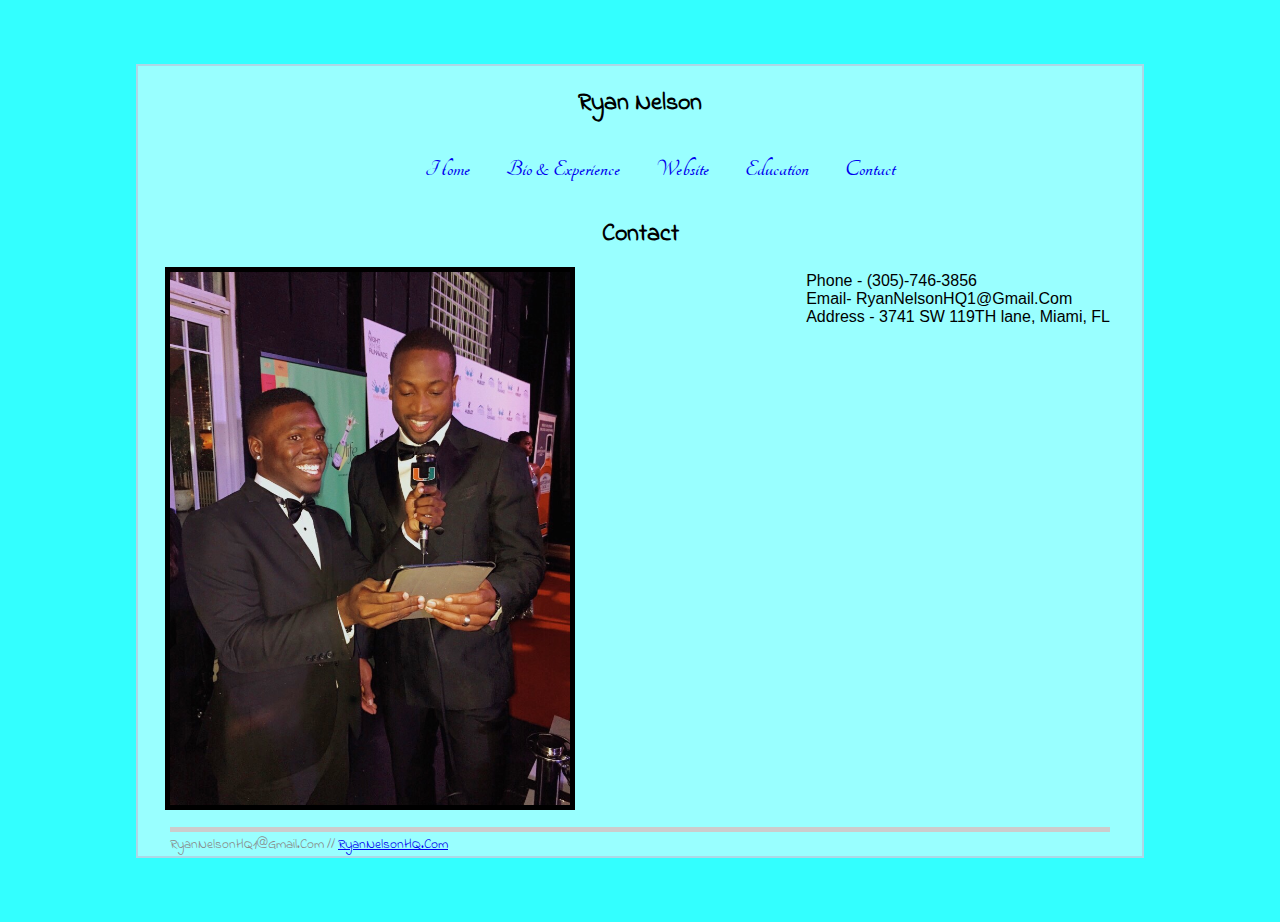
==== contact.html @ 07029e86 "67" ====
<!Doctype html>
<html>
  <head>
    <meta charset="UTF-8" />
    <link rel="stylesheet" type="text/css" href="style.css" media="screen" />
    <title>Education</title>
  </head>
  <body>
  <div id="container">
    <main>
      <h2>Ryan Nelson</h2>
      <div id="menu">
        <ul>
          <li><a href="resume.html">Home</a></li>
          <li><a href="experience.html">Bio &amp; Experience</a></li>
          <li><a href="http://RyanNelsonHQ.Com">Website</a></li>
          <li><a href="education.html">Education</a></li>
          <li><a href="contact.html">Contact</a></li>
        </ul>
      </div>

       <h2> Contact </h2>
       <div id="left">
         <img src="dwaynewade.jpg" alt="studio.jpg" width="400" /> </img><br><br>
       </div>
       <div id="right">
        <li><b>Phone</b> - (305)-746-3856</li><br>
        <li> <b>Email</b>- RyanNelsonHQ1@Gmail.Com </li><br>
        <li> <b>Address</b> - 3741 SW 119TH lane, Miami, FL</li><br>
      </div>
          </main>
          <footer> <small>RyanNelsonHQ1@Gmail.Com // <a href="http://RyanNelsonHQ.Com">RyanNelsonHQ.Com
              </a></small> </footer>
        </div>
        </body>
      </html>
---- style.css ----
@import url(https://fonts.googleapis.com/css?family=Tangerine:400,700);
@import url(https://fonts.googleapis.com/css?family=Indie+Flower:400,700);

	body {
	    background-color: #33FFFF;
	    font-family: 'Indie Flower',cursive;
	    font-size: 16px;
	    font-weight: 300;
	    text-align: center;
	}


  #container {
		background-color: rgba(255,255,255,0.5);
		border: 2px solid lightblue;

		max-width: 940px;
		height: auto;
  	margin: 4em auto;
  	padding-left: 2em;
  	padding-right: 2em;
  	text-align: left;
  }
	h2 {
		text-align: center;
	}

	#menu {
		text-align: center;
		font-family: 'Tangerine', cursive,sans-serif;
		font-weight: 700;
		font-size: 24px;
	}

	main{
		max-width: 940px;
		min-height: 700px;
	}
	li {
	    display: inline;
	}

	li a {
	    padding: 14px 16px;
	    text-decoration: none;
			line-height: 200%;
	}

	/* Change the link color to #111 (black) on hover */
	li a:hover {
	    background-color: #229999;
	}

	#left{
		font-family: 'Arial', cursive,sans-serif;

		float:left;
		max-width: 440px;
	}

	#right{
		font-family: 'Arial', cursive,sans-serif;

		float:right;
		max-width: 440px;
	}



  aside {
    position: relative;
    width: 220px;
    right: 0;
    margin-left: 1em;
    padding-left: 1em;
    border-left: 1px solid #ccc;
  }

  footer {
    color: #888;
    border-top: 5px solid #ccc;
    clear: both;
  }

	img{
		outline-style: solid;
		outline-width: thick;
	}

	.imgframe {
	    background: #ffffff none repeat scroll 0 0;
	    border: 3px solid #000000;
	    padding: 12px;
	}
	header {
	    font-family: sans-serif;
	    font-size: 10px;
	}
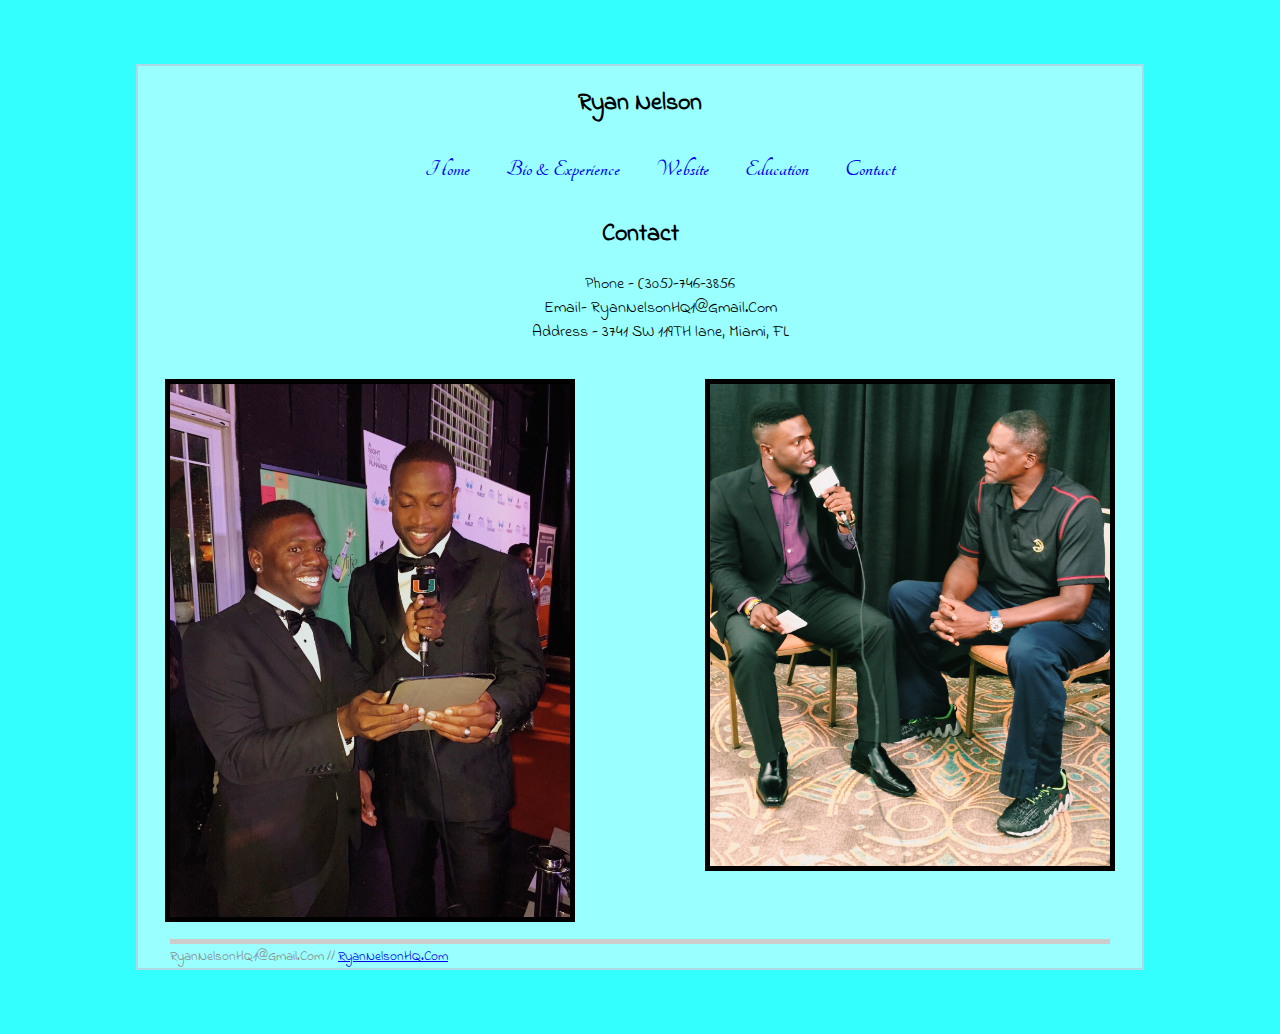
==== commit 2e9bc41a: "Update" ====
--- a/contact.html
+++ b/contact.html
@@ -20,14 +20,21 @@
       </div>
 
        <h2> Contact </h2>
+       <div class="center">
+         <ul>
+       <li><b>Phone</b> - (305)-746-3856</li>
+       <li> <b>Email</b>- RyanNelsonHQ1@Gmail.Com </li>
+       <li> <b>Address</b> - 3741 SW 119TH lane, Miami, FL</li>
+     </ul>
+     </div>
+     <br>
        <div id="left">
-         <img src="dwaynewade.jpg" alt="studio.jpg" width="400" /> </img><br><br>
+         <img src="dwaynewade.jpg" alt="studio.jpg" width="400" /> <br><br>
        </div>
        <div id="right">
-        <li><b>Phone</b> - (305)-746-3856</li><br>
-        <li> <b>Email</b>- RyanNelsonHQ1@Gmail.Com </li><br>
-        <li> <b>Address</b> - 3741 SW 119TH lane, Miami, FL</li><br>
+         <img src="IMG_3444.jpg" alt="studio.jpg" width="400" /> <br><br>
       </div>
+
           </main>
           <footer> <small>RyanNelsonHQ1@Gmail.Com // <a href="http://RyanNelsonHQ.Com">RyanNelsonHQ.Com
               </a></small> </footer>
--- a/style.css
+++ b/style.css
@@ -37,18 +37,23 @@
 		max-width: 940px;
 		min-height: 700px;
 	}
-	li {
+	#menu li {
 	    display: inline;
 	}
 
-	li a {
+  li {
+		text-decoration: none;
+		list-style-type: none;
+	}
+
+	#menu li a {
 	    padding: 14px 16px;
 	    text-decoration: none;
 			line-height: 200%;
 	}
 
 	/* Change the link color to #111 (black) on hover */
-	li a:hover {
+	#menu li a:hover {
 	    background-color: #229999;
 	}
 
@@ -97,3 +102,22 @@
 	    font-family: sans-serif;
 	    font-size: 10px;
 	}
+	.center{
+		text-align: center;
+	}
+
+	.floatleft{
+		float: left;
+	}
+
+figcaption {
+	text-align: center;
+	position: relative;
+	left: 0px;
+	bottom:75px;
+	width: 320px;
+	font-size: 1.3em;
+	color: #fff;
+	background-color: rgba(0, 0, 0, .7);
+	opacity: 1;
+}
